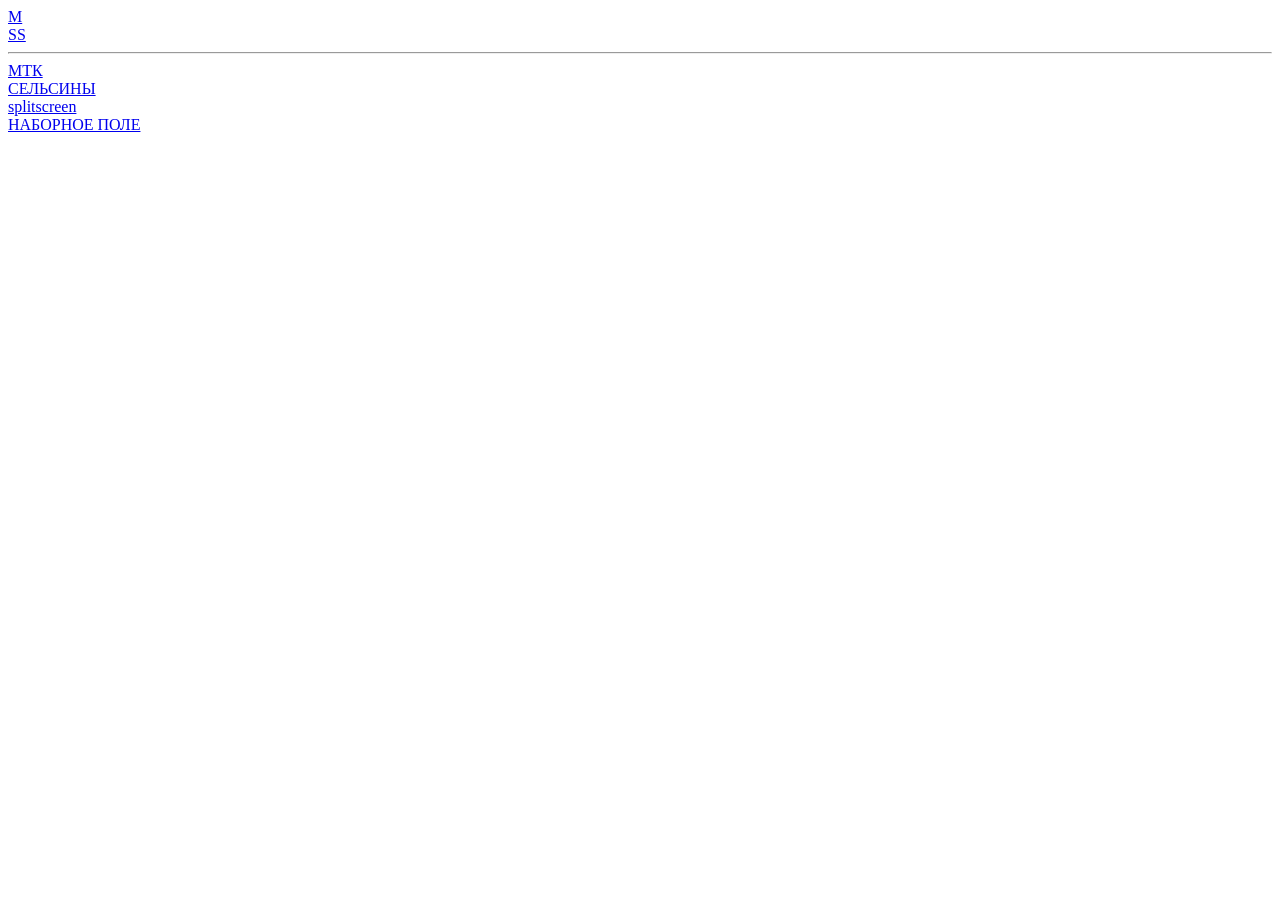
==== templates/index.html @ a9962940 "first push" ====
<!DOCTYPE html>
<html lang="en">
<head>
    <meta charset="UTF-8">
    <meta name="viewport" content="width=device-width, initial-scale=1.0">
    <title>Document</title>
    <link rel="stylesheet" href="/style.css">
    <script src="wopen.js"></script>
</head>
<body>
    <a href="/am">M</a><br>
    <a href="/ass">SS</a><br>
    <hr>
    <a href="/mtk">МТК</a><br>
    <a href="/selsins">СЕЛЬСИНЫ</a><br>
    <a href="/splitscreen">splitscreen</a><br>
    <a href="/np">НАБОРНОЕ ПОЛЕ</a>
</body>
</html>
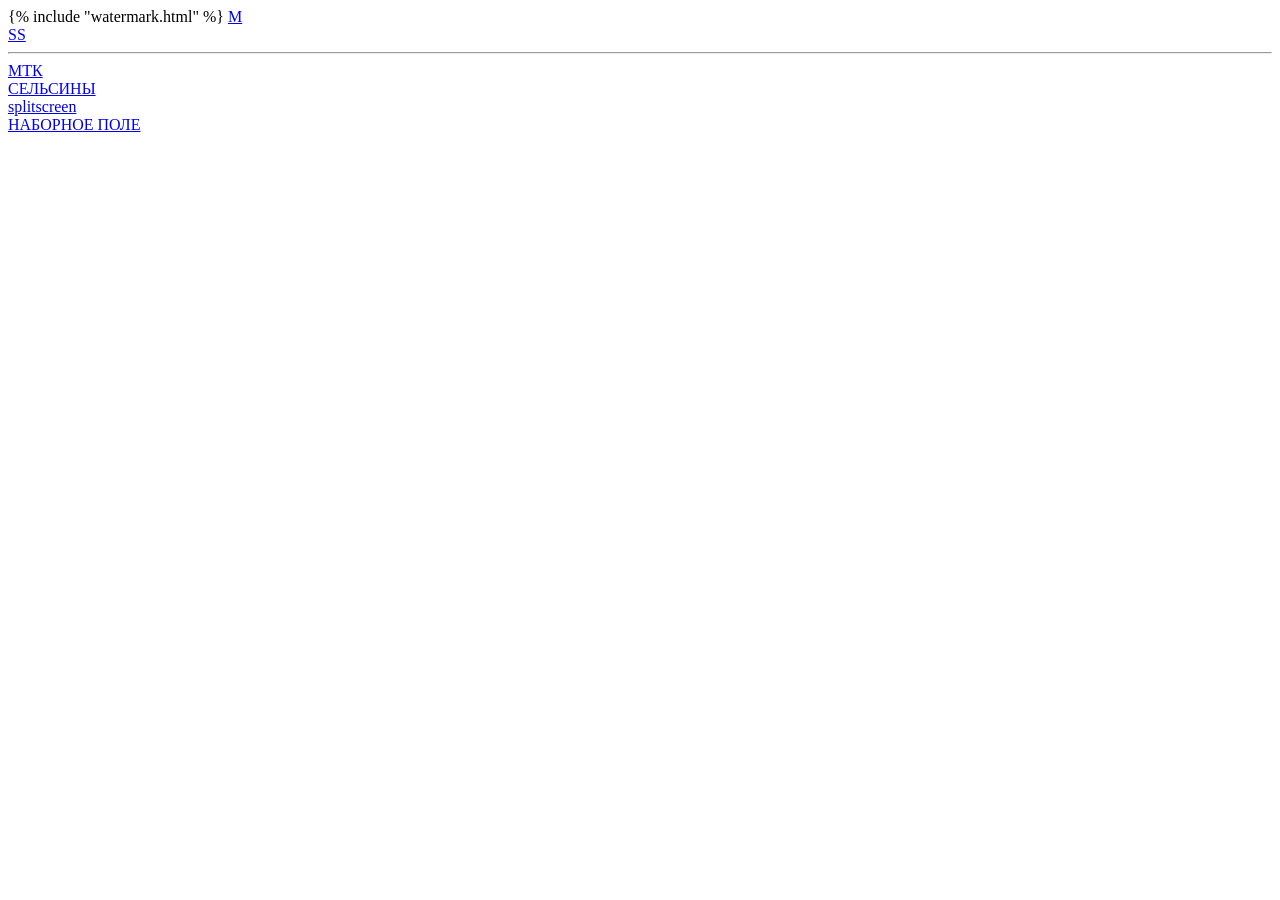
==== commit 7d7312a6: "0.0.2" ====
--- a/templates/index.html
+++ b/templates/index.html
@@ -8,6 +8,7 @@
     <script src="wopen.js"></script>
 </head>
 <body>
+    {% include "watermark.html" %}
     <a href="/am">M</a><br>
     <a href="/ass">SS</a><br>
     <hr>
